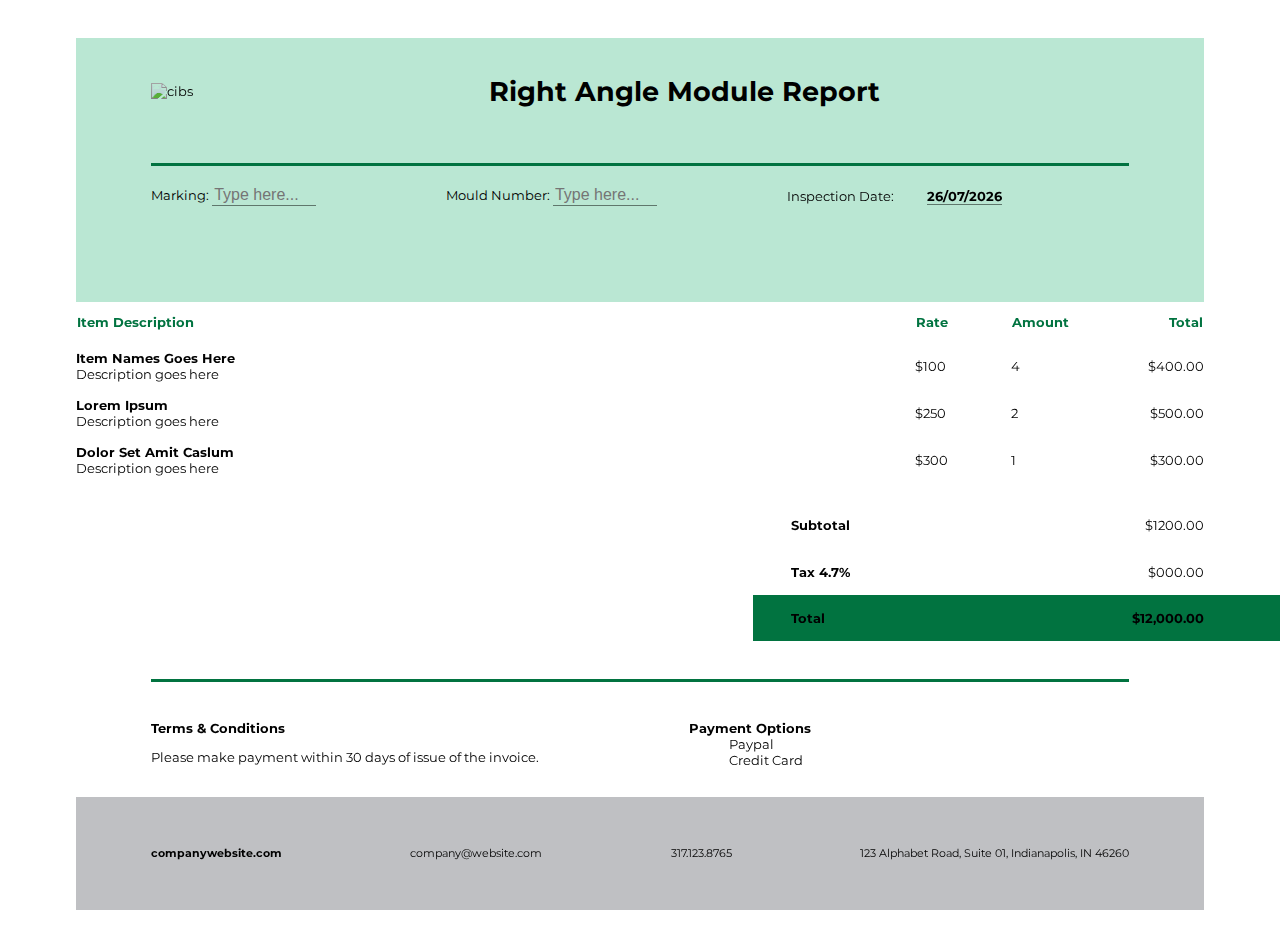
==== generatePdf.html @ 9df90ea8 "new commit" ====
<!DOCTYPE html>
<html lang="en">
  <head>
    <meta charset="UTF-8" />
    <meta name="viewport" content="width=device-width, initial-scale=1.0" />
    <title>Right Angle Module Report</title>
    <link rel="stylesheet" href="stylesPDF.css" />
    <link rel="stylesheet" href="styleforPDF.css" />
  </head>
  <body>
    <header>
      <div class="headerSection">
        <div class="logoAndName">
          <img
            class="cibs"
            src="https://cibsprecast.com/images/00CIBS/logo/logo.jpg"
            alt="cibs"
            width="100px"
            style="mix-blend-mode: darken"
          />
          <h1>Right Angle Module Report</h1>
        </div>
        <div class="invoiceDetails"></div>
      </div>
      <hr />
      <div class="headerSection">
        <div>
          <label for="Marking">Marking: </label>
          <input type="text" id="MarkingInput" class="blended-input" placeholder="Type here..." />
        </div>
        <div>
          <label for="MouldNumber">Mould Number:</label>
          <input type="text" id="MouldNumberInput" class="blended-input" placeholder="Type here..." />
        </div>
        <div>
          <label for="InspectionDate">Inspection Date:</label>
          <p id="currentDateTime" style="font-weight: bold ;display: inline;"></p>
    </header>

    <!-- The footer contains the company's website and address. To align the address details we will use flexbox in the CSS style. -->
    

    <!-- In the main section the table for the separate items is added. Also we add another table for the summary, so subtotal, tax and total amount. -->
    <main>
      <table>
        <!-- A THEAD element is used to ensure the header of the table is repeated if it consumes more than one page. -->
        <thead>
          <tr>
            <th>Item Description</th>
            <th>Rate</th>
            <th>Amount</th>
            <th>Total</th>
          </tr>
        </thead>
        <!-- The single invoice items are all within the TBODY of the table. -->
        <tbody>
          <tr>
            <td>
              <b>Item Names Goes Here</b>
              <br />
              Description goes here
            </td>
            <td>$100</td>
            <td>4</td>
            <td>$400.00</td>
          </tr>
          <tr>
            <td>
              <b>Lorem Ipsum</b>
              <br />
              Description goes here
            </td>
            <td>$250</td>
            <td>2</td>
            <td>$500.00</td>
          </tr>
          <tr>
            <td>
              <b>Dolor Set Amit Caslum</b>
              <br />
              Description goes here
            </td>
            <td>$300</td>
            <td>1</td>
            <td>$300.00</td>
          </tr>
        </tbody>
      </table>
      <!-- The summary table contains the subtotal, tax and total amount. -->
      <table class="summary">
        <tr>
          <th>Subtotal</th>
          <td>$1200.00</td>
        </tr>
        <tr>
          <th>Tax 4.7%</th>
          <td>$000.00</td>
        </tr>
        <tr class="total">
          <th>Total</th>
          <td>$12,000.00</td>
        </tr>
      </table>
    </main>
    <!-- Within the aside tag we will put the terms and conditions which shall be shown below the invoice table. -->
    <aside>
      <!-- Before the terms and conditions we will add another blue divider line with the help of the HR tag. -->
      <hr />
      <div>
        <div>
          <b>Terms &amp; Conditions</b>
          <p>Please make payment within 30 days of issue of the invoice.</p>
        </div>
        <div>
          <b>Payment Options</b>
          <ul>
            <li>Paypal</li>
            <li>Credit Card</li>
          </ul>
        </div>
      </div>
    </aside>
    <footer>
      <a href="https://companywebsite.com"> companywebsite.com </a>
      <a href="mailto:company@website.com"> company@website.com </a>
      <span> 317.123.8765 </span>
      <span> 123 Alphabet Road, Suite 01, Indianapolis, IN 46260 </span>
    </footer>
    <script src="scriptPDF.js"></script>
  </body>
</html>
---- stylesPDF.css ----
/* 
Import the desired font from Google fonts. 
*/
@import url('https://fonts.googleapis.com/css2?family=Montserrat:wght@400;600;700&display=swap');

/* 
Define all colors used in this template 
*/
:root{
  --font-color: black;
  --highlight-color: #017340;
  --header-bg-color: #bae7d3;
  --footer-bg-color: #BFC0C3;
  --table-row-separator-color: #BFC0C3;
}
label.marking {
    display: inline-block;
    width: 120px;
}

.headerSection {
    display: flex;
    flex-direction: row;
    align-items: center; 
    

}

#currentDateTime {
    border: none;
    border-bottom: 1px solid #0000007c

}


input.blended-input {
    background-color: transparent; /* Set the background color to transparent */
    border: none; /* Remove borders */
    outline: none; /* Remove the default outline */
    color: #000000; /* Set the text color to match the background or any color you prefer */
    font-size: 16px; /* Adjust the font size as needed */
    width: 100px; /* Make the input element expand to 100% width */
    display: inline;
    border: none;
    border-bottom: 1px solid #0000007c;

    

}

/* Style the container div with a background color */
.container {
    background-color: #333; /* Set the background color of the container */
    padding: 20px; /* Add padding for spacing around the input element */
}
@page{
  /*
  This CSS highlights how page sizes, margins, and margin boxes are set.
  https://docraptor.com/documentation/article/1067959-size-dimensions-orientation

  Within the page margin boxes content from running elements is used instead of a 
  standard content string. The name which is passed in the element() function can
  be found in the CSS code below in a position property and is defined there by 
  the running() function.
  */
  size:A4;
  margin:8cm 0 3cm 0;

  @top-left{
  	content:element(header);
  }

  @bottom-left{
  	content:element(footer);
  }
}

/* 
The body itself has no margin but a padding top & bottom 1cm and left & right 2cm.
Additionally the default font family, size and color for the document is defined
here.
*/
body{
  margin:0;
  padding:1cm 2cm;
  color:var(--font-color);
  font-family: 'Montserrat', sans-serif;
  font-size:10pt;
}

/*
The links in the document should not be highlighted by an different color and underline
instead we use the color value inherit to get the current texts color.
*/
a{
  color:inherit;
  text-decoration:none;
}

/*
For the dividers in the document we use an HR element with a margin top and bottom 
of 1cm, no height and only a border top of one millimeter.
*/
hr{
  margin:1cm 0;
  height:0;
  border:0;
  border-top:1mm solid var(--highlight-color);
}

/*
The page header in our document uses the HTML HEADER element, we define a height 
of 8cm matching the margin top of the page (see @page rule) and a padding left
and right of 2cm. We did not give the page itself a margin of 2cm to ensure that
the background color goes to the edges of the document.

As mentioned above in the comment for the @page the position property with the 
value running(header) makes this HTML element float into the top left page margin
box. This page margin box repeats on every page in case we would have a multi-page
invoice.
*/
header{
  height:7cm;
  padding:0 2cm;
  position:running(header);
  background-color:var(--header-bg-color);
}

/*
For the different sections in the header we use some flexbox and keep space between
with the justify-content property.
*/
header .headerSection{
  display:flex;
  justify-content:space-between;
}

/*
To move the first sections a little down and have more space between the top of 
the document and the logo/company name we give the section a padding top of 5mm.
*/
header .headerSection:first-child{
  padding-top:.5cm;
}

/*
Similar we keep some space at the bottom of the header with the padding-bottom
property.
*/
header .headerSection:last-child{
  padding-bottom:.5cm;
}

/*
Within the header sections we have defined two DIV elements, and the last one in
each headerSection element should only take 35% of the headers width.
*/
header .headerSection div:last-child{
  width:35%;
}

/*
For the logo, where we use an SVG image and the company text we also use flexbox
to align them correctly.
*/
header .logoAndName{
  display:flex;
  align-items:center;
  justify-content:space-between;
  width: 1000px;
}

/*
The SVG gets set to a fixed size and get 5mm margin right to keep some distance
to the company name.
*/


/*
To ensure the top right section "Invoice #100" starts on the same level as the Logo &
Name we set a padding top of 1cm for this element.
*/
header .headerSection .invoiceDetails{
  padding-top:.5cm;
}

/*
The H3 element "ISSUED TO" gets another 25mm margin to the right to keep some 
space between this header and the client's address.
Additionally this header text gets the hightlight color as font color.
*/
header .headerSection h3{
  margin:0 .75cm 0 0;
  color:var(--highlight-color);
}

/*
Put some margin between the "DUE DATE" and "AMOUNT" headings.
*/
header .headerSection div:last-of-type h3:last-of-type{
  margin-top:.5cm;
}

/*
The paragraphs within the header sections DIV elements get a small 2px margin top
to ensure its in line with the "ISSUED TO" header text.
*/
header .headerSection div p{
  margin-top:2px;
}

/*
All header elements and paragraphs within the HTML HEADER tag get a margin of 0.
*/
header h1,
header h2,
header h3,
header p{
  margin-left:30px;
}

/*
The invoice details should not be uppercase and also be aligned to the right.
*/
header .invoiceDetails,
header .invoiceDetails h2{
  text-align:right;
  font-size:1em;
  text-transform:none;
}

/*
Heading of level 2 and 3 ("DUE DATE", "AMOUNT" and "INVOICE TO") need to be written in 
uppercase, so we use the text-transform property for that.
*/
header h2,
header h3{
  text-transform:uppercase;
}

/*
The divider in the HEADER element gets a slightly different margin than the 
standard dividers.
*/
header hr{
  margin:1cm 0 .5cm 0;
}

/*
Our main content is all within the HTML MAIN element. In this template this are
two tables. The one which lists all items and the table which shows us the 
subtotal, tax and total amount.

Both tables get the full width and collapse the border.
*/
main table{
  width:100%;
  border-collapse:collapse;
}

/*
We put the first tables headers in a THEAD element, this way they repeat on the
next page if our table overflows to multiple pages.

The text color gets set to the highlight color.
*/
main table thead th{
  height:1cm;
  color:var(--highlight-color);
}

/*
For the last three columns we set a fixed width of 2.5cm, so if we would change
the documents size only the first column with the item name and description grows.
*/
main table thead th:nth-of-type(2),
main table thead th:nth-of-type(3),
main table thead th:last-of-type{
  width:2.5cm;
}

/*
The items itself are all with the TBODY element, each cell gets a padding top
and bottom of 2mm.
*/
main table tbody td{
  padding:2mm 0;
}

/*
The cells in the last column (in this template the column containing the total)
get a text align right so the text is at the end of the table.
*/
main table thead th:last-of-type,
main table tbody td:last-of-type{
  text-align:right;
}

/*
By default text within TH elements is aligned in the center, we do not want that
so we overwrite it with an left alignment.
*/
main table th{
  text-align:left;
}

/*
The summary table, so the table containing the subtotal, tax and total amount 
gets a width of 40% + 2cm. The plus 2cm is added because our body has a 2cm padding
but we want our highlight color for the total row to go to the edge of the document.

To move the table to the right side we simply set a margin-left of 60%.
*/
main table.summary{
  width:calc(40% + 2cm);
  margin-left:60%;
  margin-top:.5cm;
}

/*
The row containing the total amount gets its background color set to the highlight 
color and the font weight to bold.
*/
main table.summary tr.total{
  font-weight:bold;
  background-color:var(--highlight-color);
}

/*
The TH elements of the summary table are not on top but the cells on the left side
these get a padding left of 1cm to give the highlight color some space.
*/
main table.summary th{
  padding:4mm 0 4mm 1cm;
}

/*
As only the highlight background color should go to the edge of the document
but the text should still have the 2cm distance, we set the padding right to 
2cm.
*/
main table.summary td{
  padding:4mm 2cm 4mm 0;
  border-bottom:0;
}

/*
The content below the tables is placed in a ASIDE element next to the MAIN element.
To ensure this element is always at the bottom of the page, just above the page 
footer, we use the Prince custom property "-prince-float" with the value bottom.

See Page Floats on https://www.princexml.com/howcome/2021/guides/float/.
*/
aside{
  -prince-float: bottom;
  padding:0 2cm .5cm 2cm;
}

/*
The content itself is shown in 2 columns we use flexbox for this.
*/
aside > div{
  display:flex;
  justify-content:space-between;
}

/*
Each "column" has a width of 45% of the document.
*/
aside > div > div{
  width:45%;
}

/*
The list with the payment options has no bullet points and no margin.
*/
aside > div > div ul{
  list-style-type:none;
  margin:0;
}

/*
The page footer in our document uses the HTML FOOTER element, we define a height 
of 3cm matching the margin bottom of the page (see @page rule) and a padding left
and right of 2cm. We did not give the page itself a margin of 2cm to ensure that
the background color goes to the edges of the document.

As mentioned above in the comment for the @page the position property with the 
value running(footer) makes this HTML element float into the bottom left page margin
box. This page margin box repeats on every page in case we would have a multi-page
invoice.

The content inside the footer is aligned with the help of line-height 3cm and a 
flexbox for the child elements.
*/
footer{
  height:3cm;
  line-height:3cm;
  padding:0 2cm;
  position:running(footer);
  background-color:var(--footer-bg-color);
  font-size:8pt;
  display:flex;
  align-items:baseline;
  justify-content:space-between;
}

/*
The first link in the footer, which points to the company website is highlighted 
in bold.
*/
footer a:first-child{
  font-weight:bold;
}
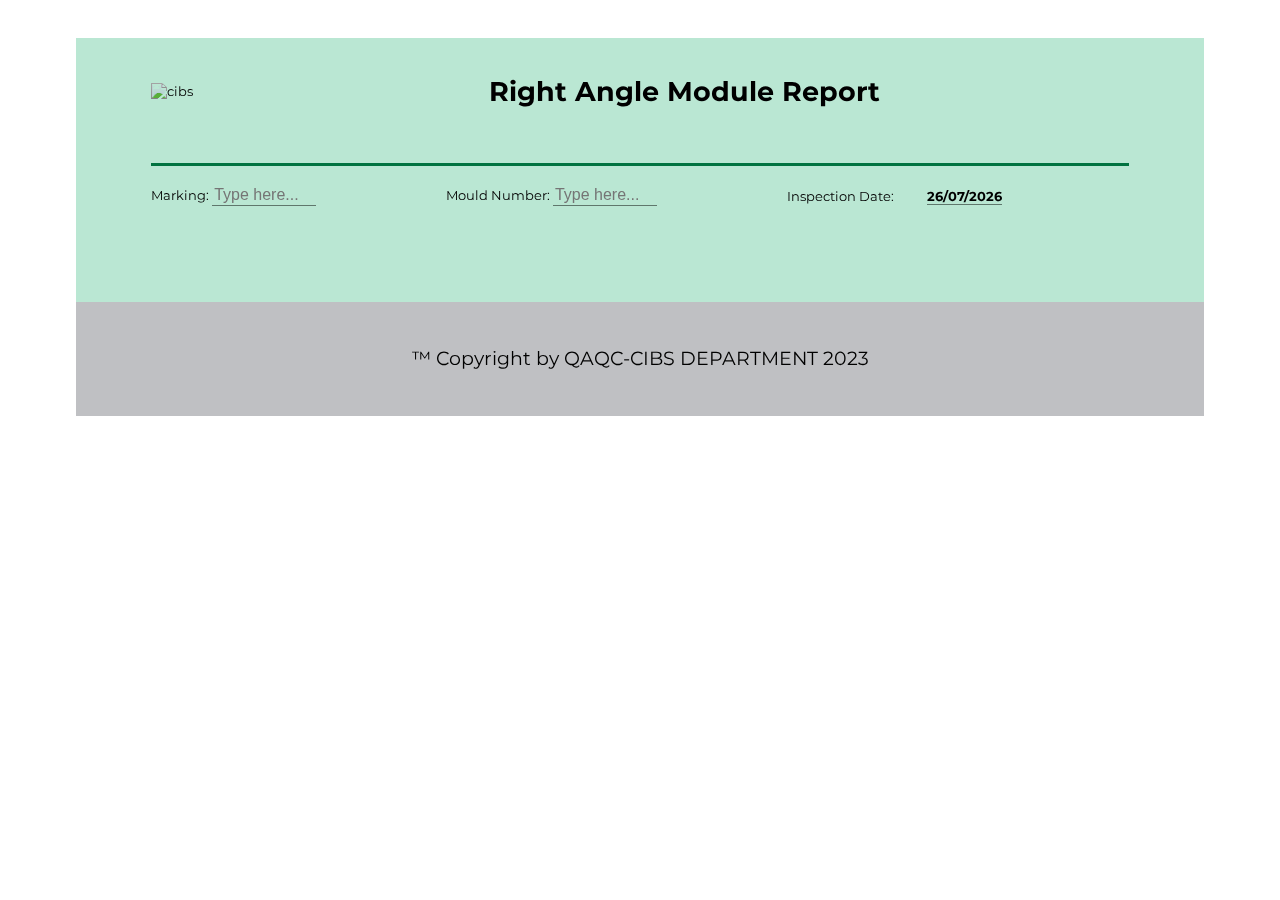
==== commit 9228fce7: "9th commit" ====
--- a/generatePdf.html
+++ b/generatePdf.html
@@ -37,95 +37,17 @@
           <p id="currentDateTime" style="font-weight: bold ;display: inline;"></p>
     </header>
 
-    <!-- The footer contains the company's website and address. To align the address details we will use flexbox in the CSS style. -->
+    
+      
+    <main>
+      <div id="outputContainer">
+       
+        
+      </div>
+    </main>
     
 
-    <!-- In the main section the table for the separate items is added. Also we add another table for the summary, so subtotal, tax and total amount. -->
-    <main>
-      <table>
-        <!-- A THEAD element is used to ensure the header of the table is repeated if it consumes more than one page. -->
-        <thead>
-          <tr>
-            <th>Item Description</th>
-            <th>Rate</th>
-            <th>Amount</th>
-            <th>Total</th>
-          </tr>
-        </thead>
-        <!-- The single invoice items are all within the TBODY of the table. -->
-        <tbody>
-          <tr>
-            <td>
-              <b>Item Names Goes Here</b>
-              <br />
-              Description goes here
-            </td>
-            <td>$100</td>
-            <td>4</td>
-            <td>$400.00</td>
-          </tr>
-          <tr>
-            <td>
-              <b>Lorem Ipsum</b>
-              <br />
-              Description goes here
-            </td>
-            <td>$250</td>
-            <td>2</td>
-            <td>$500.00</td>
-          </tr>
-          <tr>
-            <td>
-              <b>Dolor Set Amit Caslum</b>
-              <br />
-              Description goes here
-            </td>
-            <td>$300</td>
-            <td>1</td>
-            <td>$300.00</td>
-          </tr>
-        </tbody>
-      </table>
-      <!-- The summary table contains the subtotal, tax and total amount. -->
-      <table class="summary">
-        <tr>
-          <th>Subtotal</th>
-          <td>$1200.00</td>
-        </tr>
-        <tr>
-          <th>Tax 4.7%</th>
-          <td>$000.00</td>
-        </tr>
-        <tr class="total">
-          <th>Total</th>
-          <td>$12,000.00</td>
-        </tr>
-      </table>
-    </main>
-    <!-- Within the aside tag we will put the terms and conditions which shall be shown below the invoice table. -->
-    <aside>
-      <!-- Before the terms and conditions we will add another blue divider line with the help of the HR tag. -->
-      <hr />
-      <div>
-        <div>
-          <b>Terms &amp; Conditions</b>
-          <p>Please make payment within 30 days of issue of the invoice.</p>
-        </div>
-        <div>
-          <b>Payment Options</b>
-          <ul>
-            <li>Paypal</li>
-            <li>Credit Card</li>
-          </ul>
-        </div>
-      </div>
-    </aside>
-    <footer>
-      <a href="https://companywebsite.com"> companywebsite.com </a>
-      <a href="mailto:company@website.com"> company@website.com </a>
-      <span> 317.123.8765 </span>
-      <span> 123 Alphabet Road, Suite 01, Indianapolis, IN 46260 </span>
-    </footer>
+    <footer>&trade; Copyright by QAQC-CIBS DEPARTMENT 2023</footer>
     <script src="scriptPDF.js"></script>
   </body>
 </html>
--- a/stylesPDF.css
+++ b/stylesPDF.css
@@ -1,11 +1,7 @@
-/* 
-Import the desired font from Google fonts. 
-*/
+
 @import url('https://fonts.googleapis.com/css2?family=Montserrat:wght@400;600;700&display=swap');
 
-/* 
-Define all colors used in this template 
-*/
+
 :root{
   --font-color: black;
   --highlight-color: #017340;
@@ -24,6 +20,13 @@
     align-items: center; 
     
 
+}
+
+footer {
+  display: flex;
+  justify-content: center;
+  align-items: center;
+  background-color: #f0f0f0;
 }
 
 #currentDateTime {
@@ -48,21 +51,12 @@
 
 }
 
-/* Style the container div with a background color */
 .container {
     background-color: #333; /* Set the background color of the container */
     padding: 20px; /* Add padding for spacing around the input element */
 }
 @page{
-  /*
-  This CSS highlights how page sizes, margins, and margin boxes are set.
-  https://docraptor.com/documentation/article/1067959-size-dimensions-orientation
-
-  Within the page margin boxes content from running elements is used instead of a 
-  standard content string. The name which is passed in the element() function can
-  be found in the CSS code below in a position property and is defined there by 
-  the running() function.
-  */
+
   size:A4;
   margin:8cm 0 3cm 0;
 
@@ -75,32 +69,21 @@
   }
 }
 
-/* 
-The body itself has no margin but a padding top & bottom 1cm and left & right 2cm.
-Additionally the default font family, size and color for the document is defined
-here.
-*/
 body{
   margin:0;
   padding:1cm 2cm;
   color:var(--font-color);
   font-family: 'Montserrat', sans-serif;
   font-size:10pt;
-}
-
-/*
-The links in the document should not be highlighted by an different color and underline
-instead we use the color value inherit to get the current texts color.
-*/
+  
+}
+
 a{
   color:inherit;
   text-decoration:none;
 }
 
-/*
-For the dividers in the document we use an HR element with a margin top and bottom 
-of 1cm, no height and only a border top of one millimeter.
-*/
+
 hr{
   margin:1cm 0;
   height:0;
@@ -108,17 +91,6 @@
   border-top:1mm solid var(--highlight-color);
 }
 
-/*
-The page header in our document uses the HTML HEADER element, we define a height 
-of 8cm matching the margin top of the page (see @page rule) and a padding left
-and right of 2cm. We did not give the page itself a margin of 2cm to ensure that
-the background color goes to the edges of the document.
-
-As mentioned above in the comment for the @page the position property with the 
-value running(header) makes this HTML element float into the top left page margin
-box. This page margin box repeats on every page in case we would have a multi-page
-invoice.
-*/
 header{
   height:7cm;
   padding:0 2cm;
@@ -126,19 +98,13 @@
   background-color:var(--header-bg-color);
 }
 
-/*
-For the different sections in the header we use some flexbox and keep space between
-with the justify-content property.
-*/
+
 header .headerSection{
   display:flex;
   justify-content:space-between;
 }
 
-/*
-To move the first sections a little down and have more space between the top of 
-the document and the logo/company name we give the section a padding top of 5mm.
-*/
+
 header .headerSection:first-child{
   padding-top:.5cm;
 }
@@ -339,70 +305,17 @@
 but the text should still have the 2cm distance, we set the padding right to 
 2cm.
 */
-main table.summary td{
-  padding:4mm 2cm 4mm 0;
-  border-bottom:0;
-}
-
-/*
-The content below the tables is placed in a ASIDE element next to the MAIN element.
-To ensure this element is always at the bottom of the page, just above the page 
-footer, we use the Prince custom property "-prince-float" with the value bottom.
-
-See Page Floats on https://www.princexml.com/howcome/2021/guides/float/.
-*/
-aside{
-  -prince-float: bottom;
-  padding:0 2cm .5cm 2cm;
-}
-
-/*
-The content itself is shown in 2 columns we use flexbox for this.
-*/
-aside > div{
-  display:flex;
-  justify-content:space-between;
-}
-
-/*
-Each "column" has a width of 45% of the document.
-*/
-aside > div > div{
-  width:45%;
-}
-
-/*
-The list with the payment options has no bullet points and no margin.
-*/
-aside > div > div ul{
-  list-style-type:none;
-  margin:0;
-}
-
-/*
-The page footer in our document uses the HTML FOOTER element, we define a height 
-of 3cm matching the margin bottom of the page (see @page rule) and a padding left
-and right of 2cm. We did not give the page itself a margin of 2cm to ensure that
-the background color goes to the edges of the document.
-
-As mentioned above in the comment for the @page the position property with the 
-value running(footer) makes this HTML element float into the bottom left page margin
-box. This page margin box repeats on every page in case we would have a multi-page
-invoice.
-
-The content inside the footer is aligned with the help of line-height 3cm and a 
-flexbox for the child elements.
-*/
+
 footer{
   height:3cm;
   line-height:3cm;
   padding:0 2cm;
   position:running(footer);
   background-color:var(--footer-bg-color);
-  font-size:8pt;
+  font-size:14pt;
   display:flex;
-  align-items:baseline;
-  justify-content:space-between;
+  align-items:center;
+  justify-content:center;
 }
 
 /*
